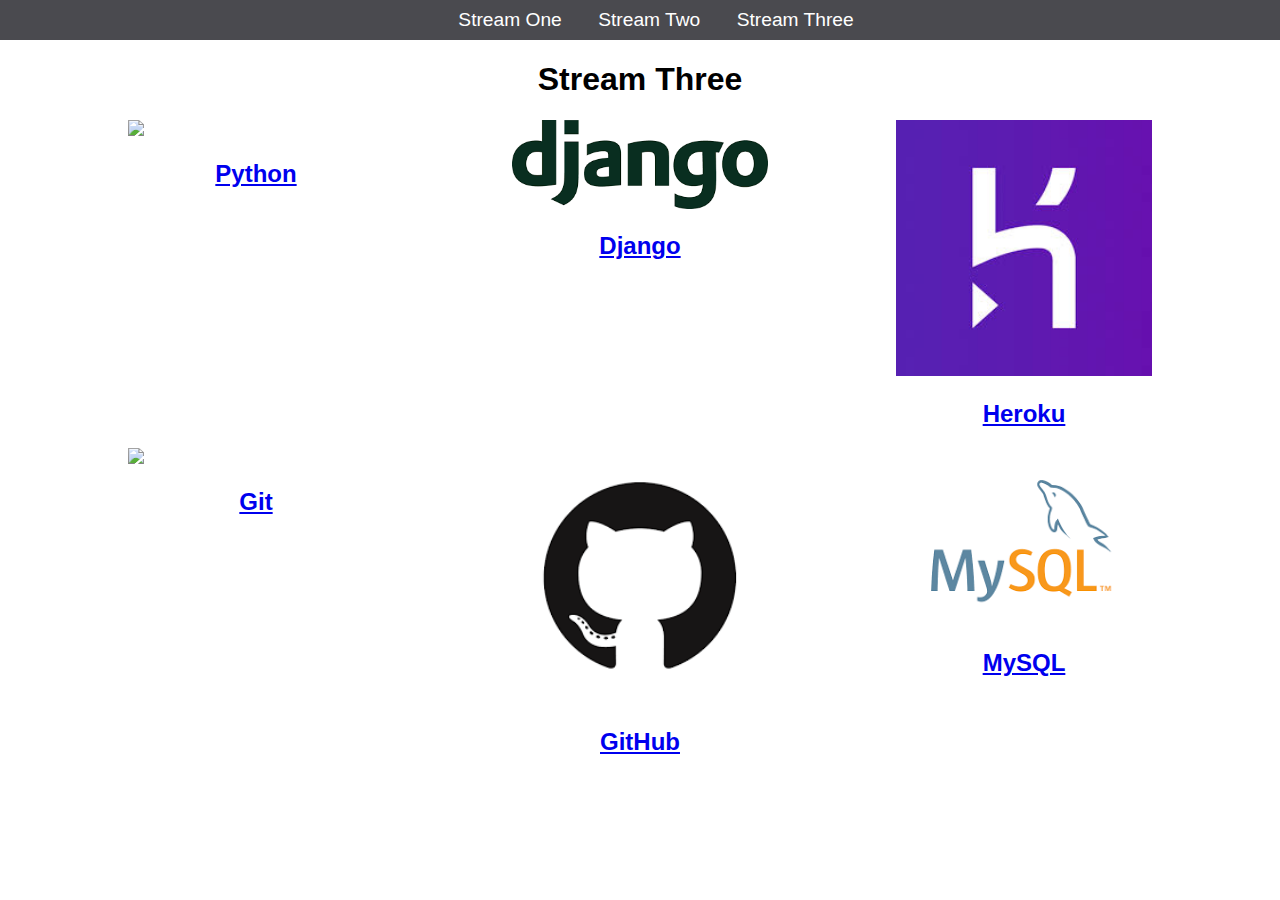
==== stream-three.html @ dd4ac32a "Initial commit" ====
<!DOCTYPE html>
<html>
	<head>
		<title>
			Hello World
		</title>
		<link rel="stylesheet" href="css/style.css" type="text/css" />
	</head>
	<body>
		<nav>
			<ul>
				<li><a href="stream-one.html">Stream One</a></li>
				<li><a href="stream-two.html">Stream Two</a></li>
				<li><a href="stream-three.html">Stream Three</a></li>
			</ul>
		</nav>
		<h1>Stream Three</h1>
		<div class="card">
			<a href="https://en.wikipedia.org/wiki/Python_(programming_language)">
				<img src="https://upload.wikimedia.org/wikipedia/commons/thumb/c/c3/Python-logo-notext.svg/2000px-Python-logo-notext.svg.png"/>
				<h2>Python</h2>
			</a>
		</div>
		<div class="card">
			<a href="https://en.wikipedia.org/wiki/Django">
				<img src="[data-uri]"/>
				<h2>Django</h2>
			</a>
		</div>
		<div class="card">
			<a href="https://en.wikipedia.org/wiki/Heroku">
				<img src="[data-uri]"/>
				<h2>Heroku</h2>
			</a>
		</div>
			<div class="card">
			<a href="https://en.wikipedia.org/wiki/Git">
				<img src="https://git-scm.com/images/logos/downloads/Git-Icon-1788C.png"/>
				<h2>Git</h2>
			</a>
		</div>
		<div class="card">
			<a href="https://en.wikipedia.org/wiki/GitHub">
				<img src="[data-uri]"/>
				<h2>GitHub</h2>
			</a>
		</div>
		<div class="card">
			<a href="https://en.wikipedia.org/wiki/MySQL">
				<img src="[data-uri]"/>
				<h2>MySQL</h2>
			</a>
		</div>
	</body>
</html>
---- css/style.css ----
body {
    margin: 0;
    padding: 0;
    font-family: 'Oswald', sans-serif;
}

nav ul {
    list-style: none; 
    background-color: #4a4a4f;
    text-align: center;
    margin: 0;
    padding: 0;
}

nav li {
    font-size: 1.2em;
    line-height: 40px;
    height: 40px;
    display: inline-block;
    margin-left: 2.5%;
}

nav a {
    text-decoration: none;
    color: #ffffff;
    display: block;
}

nav a:hover {
    background-color: #ffffff;
    color: #4a4a4f;
}

.card {
    float: left;
    width: 20%;
    margin-left: 10%;
}

.card a {
    text-align: center;
}

img {
    width: 100%;
}

h1 {
    text-align: center;
}
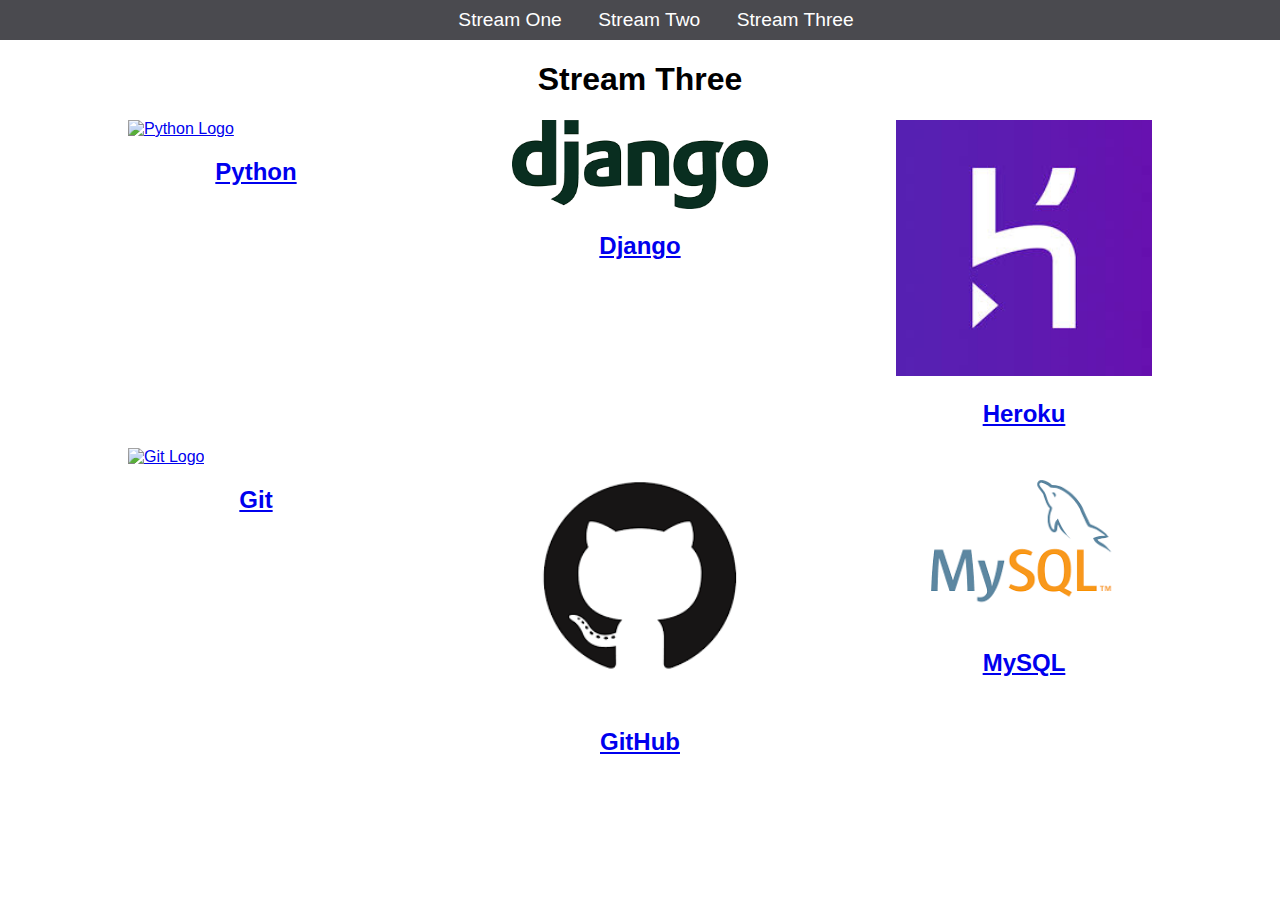
==== commit 0c065a5e: "Add alt tags" ====
--- a/stream-three.html
+++ b/stream-three.html
@@ -9,7 +9,7 @@
 	<body>
 		<nav>
 			<ul>
-				<li><a href="stream-one.html">Stream One</a></li>
+				<li><a href="index.html">Stream One</a></li>
 				<li><a href="stream-two.html">Stream Two</a></li>
 				<li><a href="stream-three.html">Stream Three</a></li>
 			</ul>
@@ -17,37 +17,37 @@
 		<h1>Stream Three</h1>
 		<div class="card">
 			<a href="https://en.wikipedia.org/wiki/Python_(programming_language)">
-				<img src="https://upload.wikimedia.org/wikipedia/commons/thumb/c/c3/Python-logo-notext.svg/2000px-Python-logo-notext.svg.png"/>
+				<img alt="Python Logo" src="https://upload.wikimedia.org/wikipedia/commons/thumb/c/c3/Python-logo-notext.svg/2000px-Python-logo-notext.svg.png"/>
 				<h2>Python</h2>
 			</a>
 		</div>
 		<div class="card">
 			<a href="https://en.wikipedia.org/wiki/Django">
-				<img src="[data-uri]"/>
+				<img alt="Django Logo" src="[data-uri]"/>
 				<h2>Django</h2>
 			</a>
 		</div>
 		<div class="card">
 			<a href="https://en.wikipedia.org/wiki/Heroku">
-				<img src="[data-uri]"/>
+				<img alt="Heroku Logo" src="[data-uri]"/>
 				<h2>Heroku</h2>
 			</a>
 		</div>
 			<div class="card">
 			<a href="https://en.wikipedia.org/wiki/Git">
-				<img src="https://git-scm.com/images/logos/downloads/Git-Icon-1788C.png"/>
+				<img alt="Git Logo" src="https://git-scm.com/images/logos/downloads/Git-Icon-1788C.png"/>
 				<h2>Git</h2>
 			</a>
 		</div>
 		<div class="card">
 			<a href="https://en.wikipedia.org/wiki/GitHub">
-				<img src="[data-uri]"/>
+				<img alt="GitHub Logo" src="[data-uri]"/>
 				<h2>GitHub</h2>
 			</a>
 		</div>
 		<div class="card">
 			<a href="https://en.wikipedia.org/wiki/MySQL">
-				<img src="[data-uri]"/>
+				<img alt="MySQL Logo" src="[data-uri]"/>
 				<h2>MySQL</h2>
 			</a>
 		</div>
